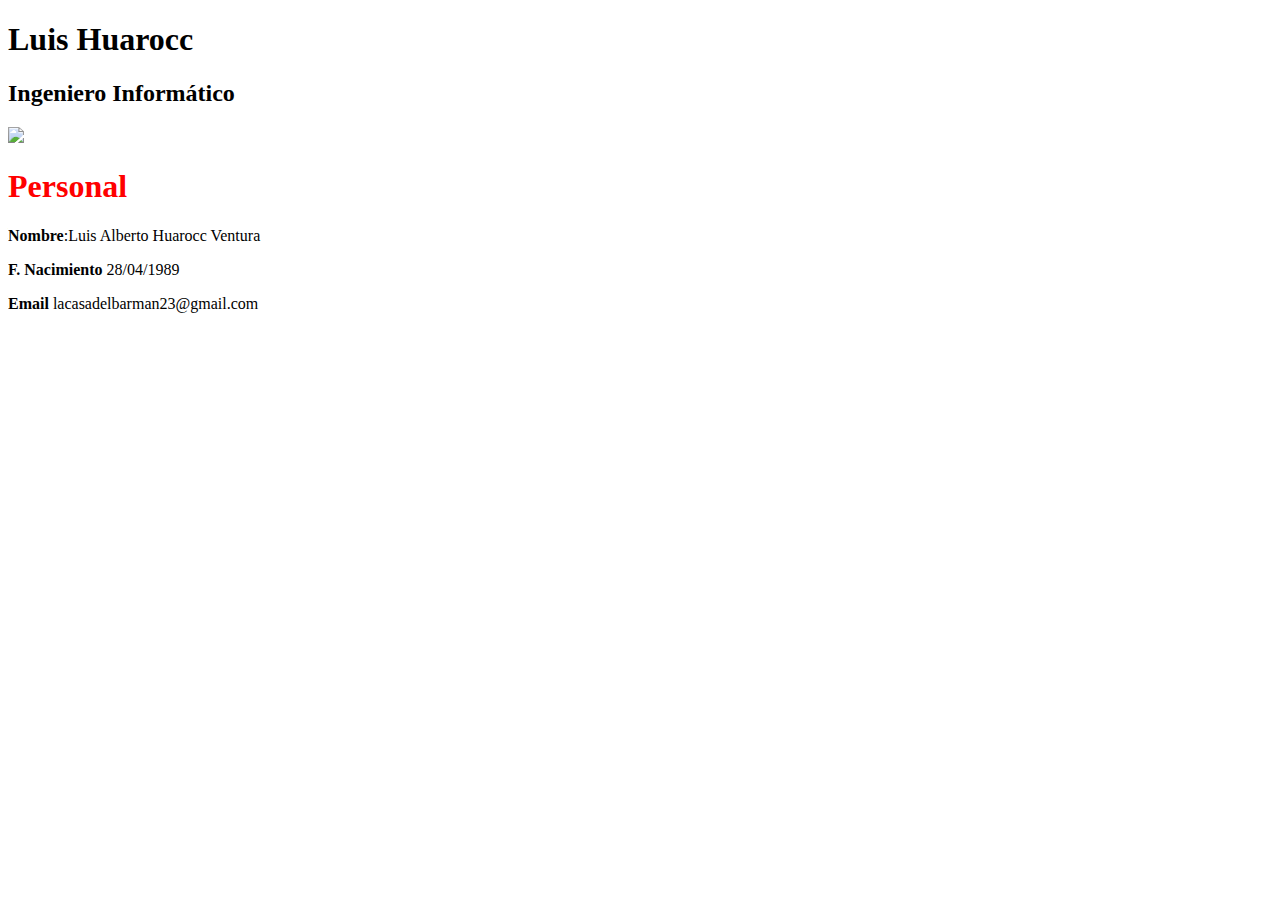
==== index.html @ 4bf4b6f4 "practicasemana2reto" ====
<!DOCTYPE html>
<html lang="en">
<head>
    <meta charset="UTF-8">
    <meta name="viewport" content="width=device-width, initial-scale=1.0">
    <title>Document</title>
</head>
    <h1>Luis Huarocc</h1>
    <H2>Ingeniero Informático</H2>

        <img src='/'>

<body>
    <h1 style="color:red;">Personal</h1>
    <p><strong>Nombre</strong>:Luis Alberto Huarocc Ventura</p>
    <p><strong>F. Nacimiento</strong> 28/04/1989</p>
    <P><strong>Email</strong> lacasadelbarman23@gmail.com</P>

</body>
</html>
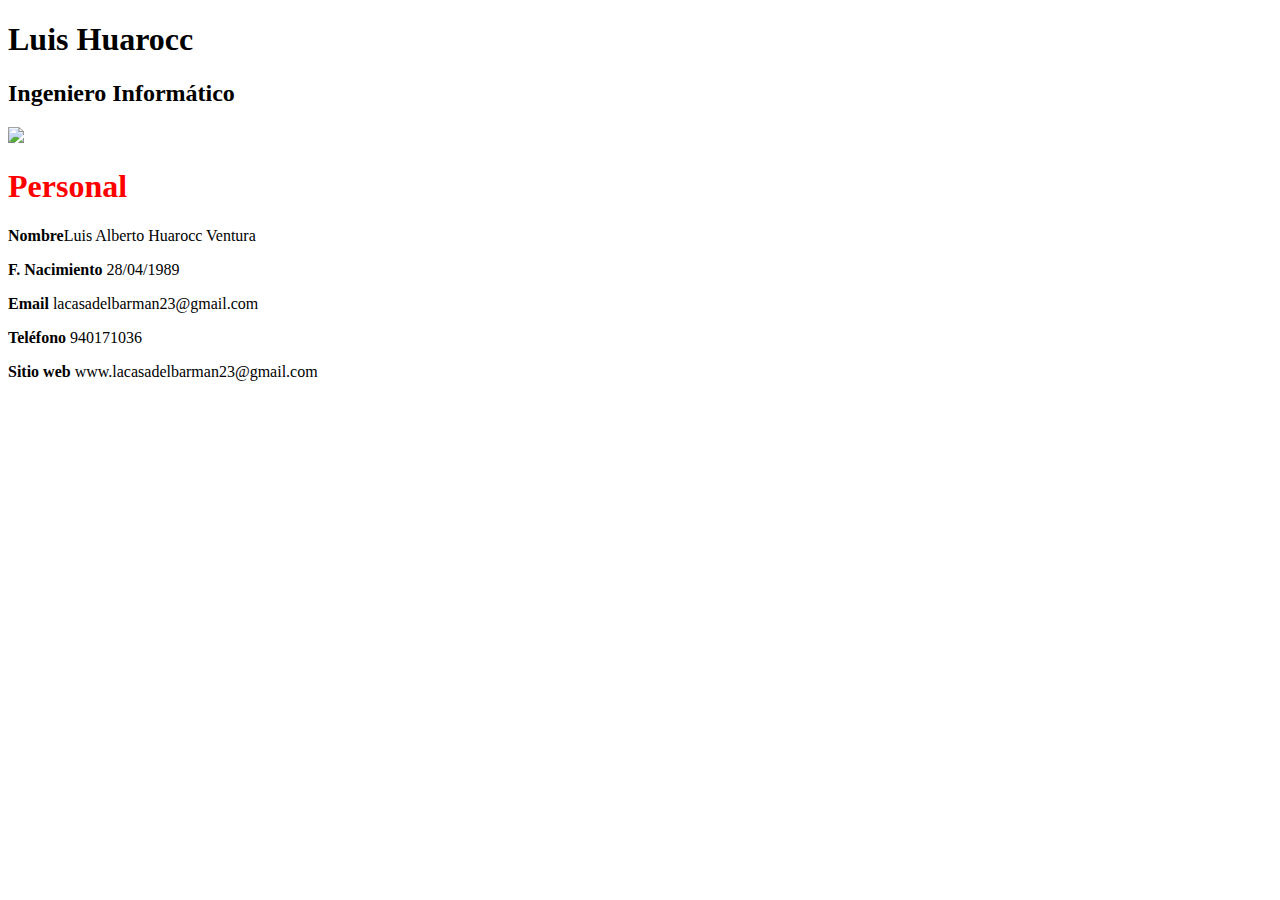
==== commit 428113b6: "modificacionsemana2reto2" ====
--- a/index.html
+++ b/index.html
@@ -12,9 +12,10 @@
 
 <body>
     <h1 style="color:red;">Personal</h1>
-    <p><strong>Nombre</strong>:Luis Alberto Huarocc Ventura</p>
+    <p><strong>Nombre</strong>Luis Alberto Huarocc Ventura</p>
     <p><strong>F. Nacimiento</strong> 28/04/1989</p>
     <P><strong>Email</strong> lacasadelbarman23@gmail.com</P>
-
+    <p><strong> Teléfono</strong> 940171036</p>
+    <p><strong>Sitio web</strong> www.lacasadelbarman23@gmail.com</p>
 </body>
 </html>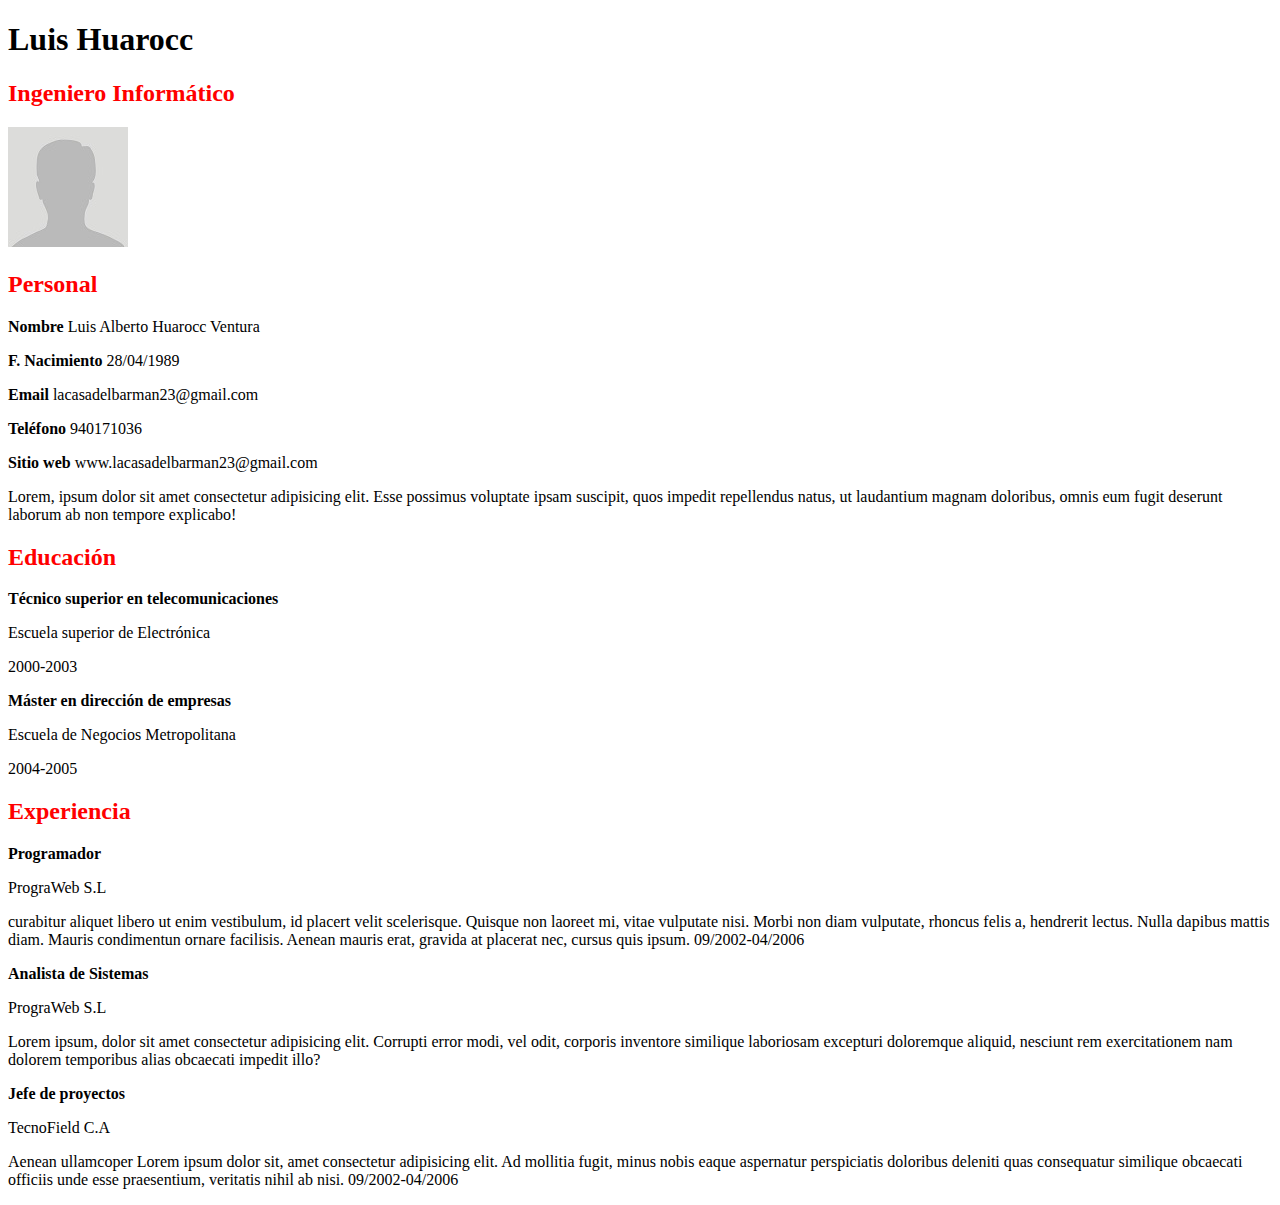
==== commit bd73b4c7: "reto.semana2" ====
--- a/index.html
+++ b/index.html
@@ -4,18 +4,52 @@
     <meta charset="UTF-8">
     <meta name="viewport" content="width=device-width, initial-scale=1.0">
     <title>Document</title>
+<link rel="stylesheet" href="styles.css"
 </head>
     <h1>Luis Huarocc</h1>
     <H2>Ingeniero Informático</H2>
 
-        <img src='/'>
+        <img src='persona.png'>
 
 <body>
-    <h1 style="color:red;">Personal</h1>
-    <p><strong>Nombre</strong>Luis Alberto Huarocc Ventura</p>
+   <section>
+    <h2>Personal</h2>
+    <p><strong>Nombre</strong> Luis Alberto Huarocc Ventura</p>
     <p><strong>F. Nacimiento</strong> 28/04/1989</p>
     <P><strong>Email</strong> lacasadelbarman23@gmail.com</P>
     <p><strong> Teléfono</strong> 940171036</p>
     <p><strong>Sitio web</strong> www.lacasadelbarman23@gmail.com</p>
+
+    <p>Lorem, ipsum dolor sit amet consectetur adipisicing elit. Esse possimus voluptate ipsam suscipit, quos impedit repellendus natus, ut laudantium magnam doloribus, omnis eum fugit deserunt laborum ab non tempore explicabo!</p>
+</section> 
+
+<section>
+    <h2>Educación</h2>
+
+    <p><strong>Técnico superior en telecomunicaciones</strong></p>
+    <p>Escuela superior de Electrónica</p>
+    <p>2000-2003</p>
+
+    <P><strong>Máster en dirección de empresas</strong></P>
+    <p>Escuela de Negocios Metropolitana</p>
+    <p>2004-2005</p>
+
+</section>
+
+<section>
+    <h2>Experiencia</h2>
+    <P><strong>Programador</strong></P>
+    <P>PrograWeb S.L</P>
+    <P>curabitur aliquet libero ut enim vestibulum, id placert velit scelerisque. Quisque non laoreet mi, vitae vulputate nisi. Morbi non diam vulputate, rhoncus felis a, hendrerit lectus. Nulla dapibus mattis diam. Mauris condimentun ornare facilisis. Aenean mauris erat, gravida at placerat nec, cursus quis ipsum. 09/2002-04/2006</P>
+
+    <p><strong>Analista de Sistemas</strong></p>
+    <p>PrograWeb S.L</p>
+    <p>Lorem ipsum, dolor sit amet consectetur adipisicing elit. Corrupti error modi, vel odit, corporis inventore similique laboriosam excepturi doloremque aliquid, nesciunt rem exercitationem nam dolorem temporibus alias obcaecati impedit illo?</p>
+    
+    <p><strong>Jefe de proyectos</strong></p>
+    <p>TecnoField C.A</p>
+    <p>Aenean ullamcoper Lorem ipsum dolor sit, amet consectetur adipisicing elit. Ad mollitia fugit, minus nobis eaque aspernatur perspiciatis doloribus deleniti quas consequatur similique obcaecati officiis unde esse praesentium, veritatis nihil ab nisi. 09/2002-04/2006</p>
+</section>
+
 </body>
 </html>--- a/styles.css
+++ b/styles.css
@@ -0,0 +1,3 @@
+h2 {
+    color: red;
+}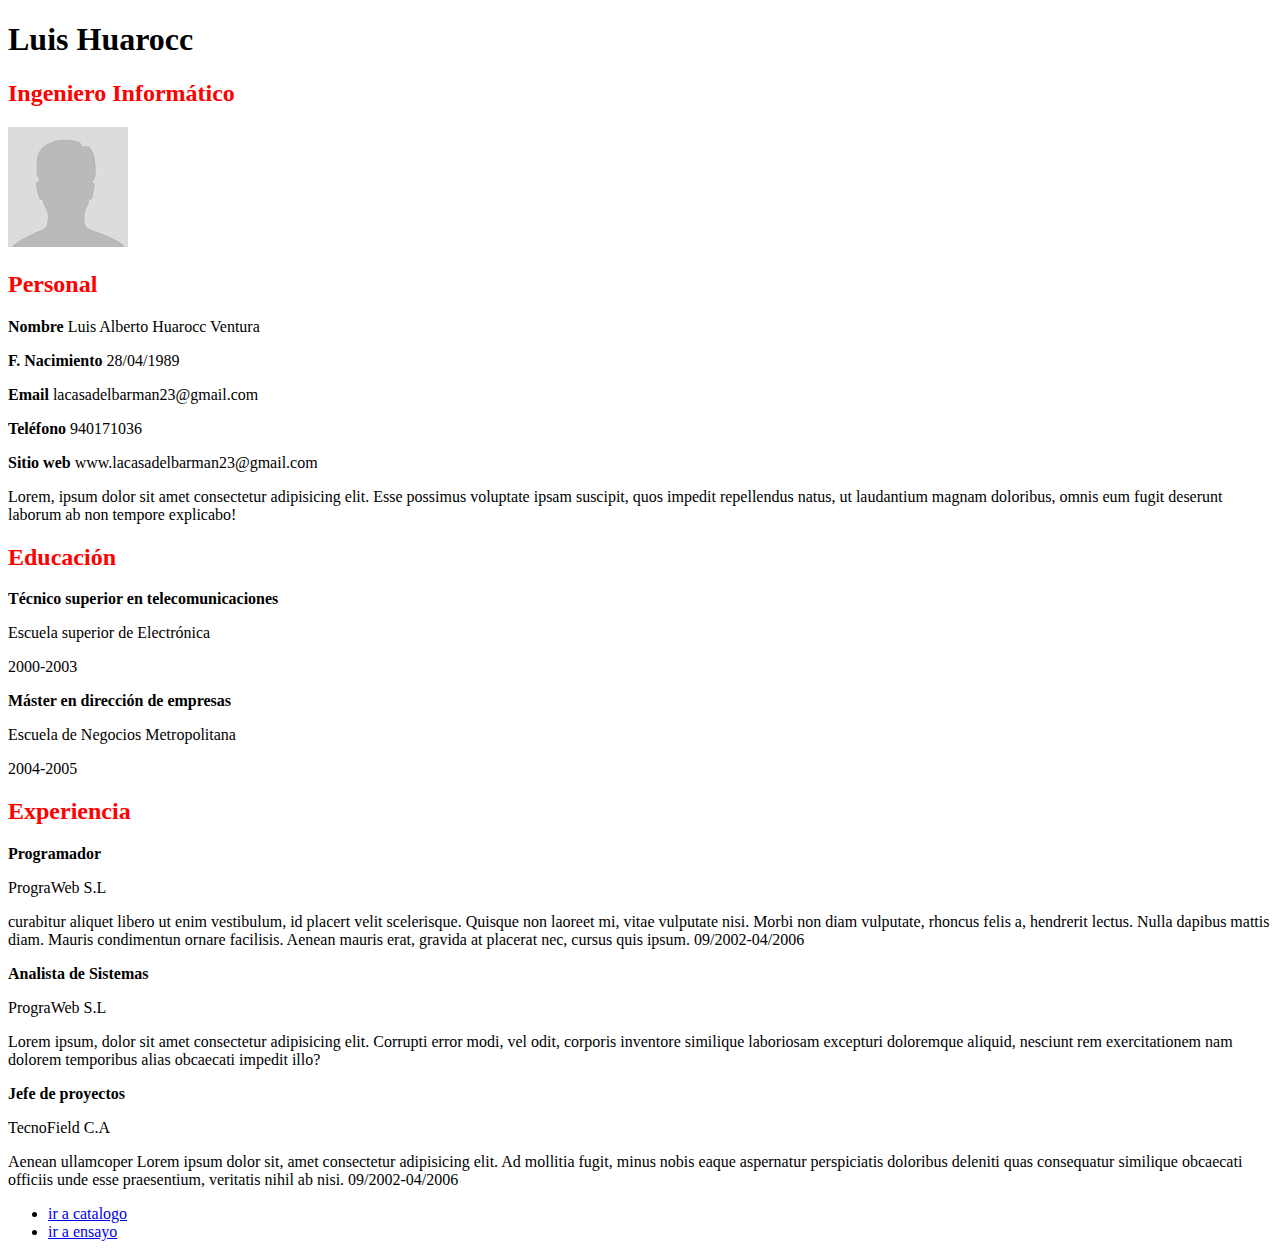
==== commit 26ee08a9: "reto2.semana2" ====
--- a/index.html
+++ b/index.html
@@ -51,5 +51,15 @@
     <p>Aenean ullamcoper Lorem ipsum dolor sit, amet consectetur adipisicing elit. Ad mollitia fugit, minus nobis eaque aspernatur perspiciatis doloribus deleniti quas consequatur similique obcaecati officiis unde esse praesentium, veritatis nihil ab nisi. 09/2002-04/2006</p>
 </section>
 
+<footer>
+    <nav>
+        <ul>
+            <li><a href=".catalogo.html">ir a catalogo</a></li>
+            <li><a href=".ensayo.html">ir a ensayo</a></li>
+
+        </ul>
+    </nav>
+</footer>
+
 </body>
 </html>--- a/styles.css
+++ b/styles.css
@@ -1,3 +1,10 @@
 h2 {
     color: red;
+}
+img.izquierda {
+    float: left;
+}
+
+img.derecha {
+    float: right;
 }